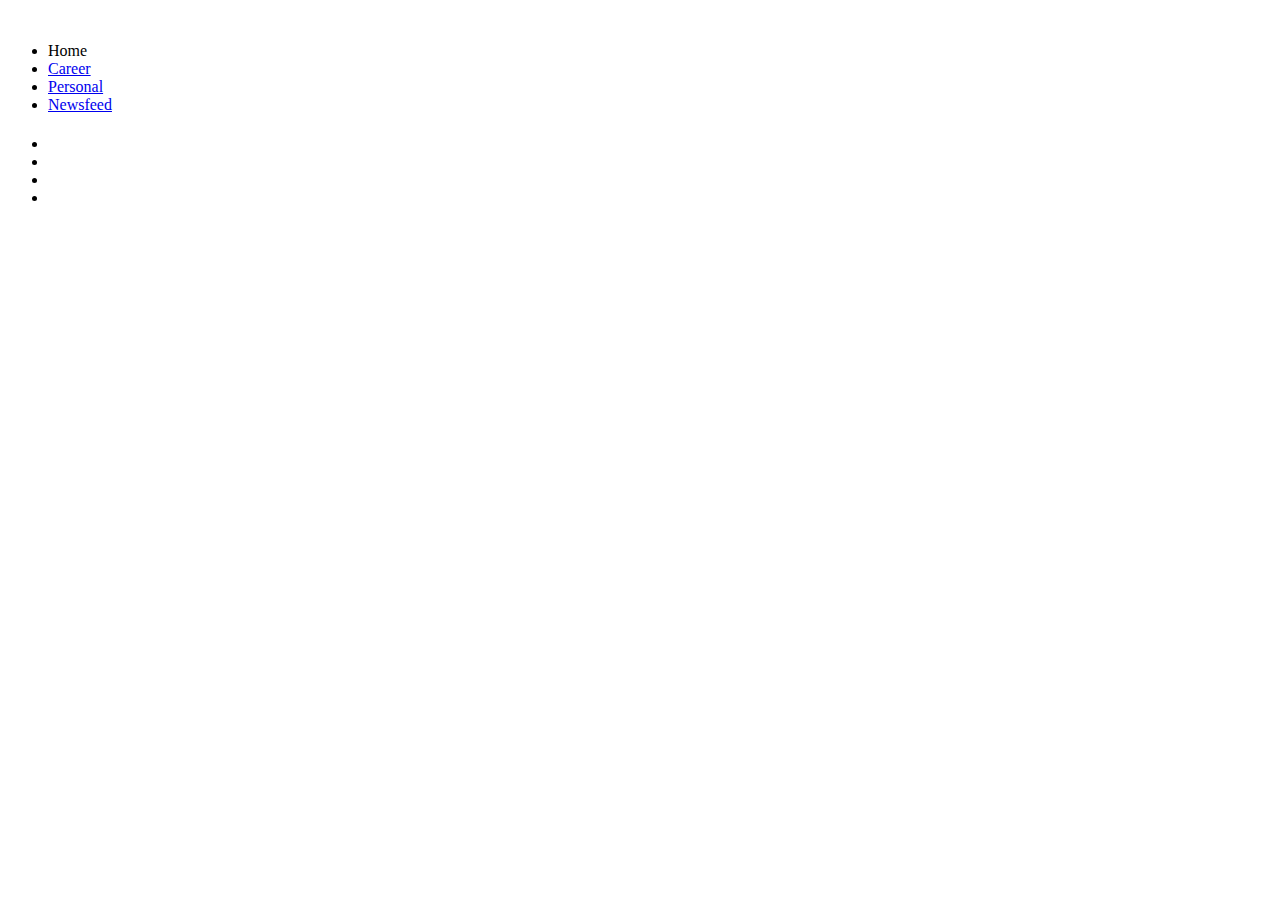
==== src/index.html @ f90f5dcb "Made html template in index.html file" ====
<!DOCTYPE html>
<html lang="en">

<head>
    <meta charset="UTF-8">
    <meta name="viewport" content="width=device-width, initial-scale=1.0">
    <meta http-equiv="X-UA-Compatible" content="ie=edge">
    <title>Document</title>
    <link rel="stylesheet" href="styles/main.css">
    <link rel="stylesheet" href="">
</head>

<body>
    <header class='header'>
        <img>
        <nav>
            <ul>
                <li><a href="#"></a>Home</li>
                <li><a href="#">Career</a></li>
                <li><a href="#">Personal</a></li>
                <li><a href="#">Newsfeed</a></li>
            </ul>
        </nav>
        <h1></h1>
    </header>

    <main class='center'>

    </main>

    <footer class='footer'>
        <ul>

            <li><a href=""><img src="" alt=""></a></li>
            <li><a href=""><img src="" alt=""></a></li>
            <li> <a href=""><img src="" alt=""></a></li>
            <li><a href=""><img src="" alt=""></a></li>
        </ul>
    </footer>

</body>

</html>
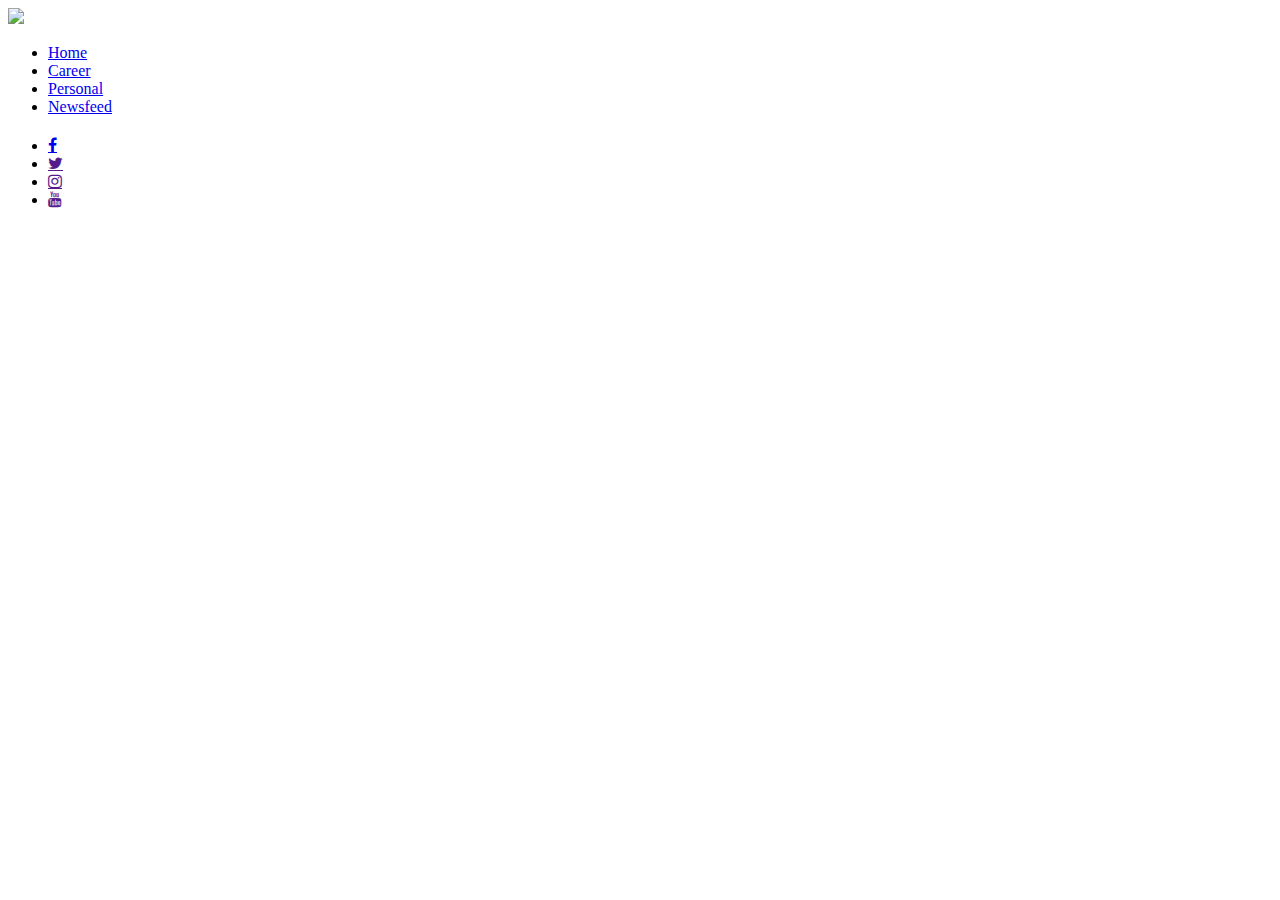
==== commit fe623f70: "Created HTML Template" ====
--- a/src/index.html
+++ b/src/index.html
@@ -6,19 +6,20 @@
     <meta name="viewport" content="width=device-width, initial-scale=1.0">
     <meta http-equiv="X-UA-Compatible" content="ie=edge">
     <title>Document</title>
-    <link rel="stylesheet" href="styles/main.css">
+    <link rel="stylesheet" href="https://cdnjs.cloudflare.com/ajax/libs/font-awesome/4.7.0/css/font-awesome.min.css">
+    <link rel="stylesheet" href="/styles/main.css">
     <link rel="stylesheet" href="">
 </head>
 
 <body>
     <header class='header'>
-        <img>
+        <img class='logo' src='/assets/theoffice_logo_black_stickers_mockup.jpg'>
         <nav>
             <ul>
-                <li><a href="#"></a>Home</li>
-                <li><a href="#">Career</a></li>
-                <li><a href="#">Personal</a></li>
-                <li><a href="#">Newsfeed</a></li>
+                <li><a href="/index.html">Home</a></li>
+                <li><a href="/pages/career.html">Career</a></li>
+                <li><a href="/pages/personal.html">Personal</a></li>
+                <li><a href="/pages/newsfeed.html">Newsfeed</a></li>
             </ul>
         </nav>
         <h1></h1>
@@ -31,10 +32,10 @@
     <footer class='footer'>
         <ul>
 
-            <li><a href=""><img src="" alt=""></a></li>
-            <li><a href=""><img src="" alt=""></a></li>
-            <li> <a href=""><img src="" alt=""></a></li>
-            <li><a href=""><img src="" alt=""></a></li>
+            <li><a href="#" class="fa fa-facebook"></a></li>
+            <li><a href="" class="fa fa-twitter"></a></li>
+            <li> <a href="" class="fa fa-instagram"></a></li>
+            <li><a href="" class="fa fa-youtube"></a></li>
         </ul>
     </footer>
 
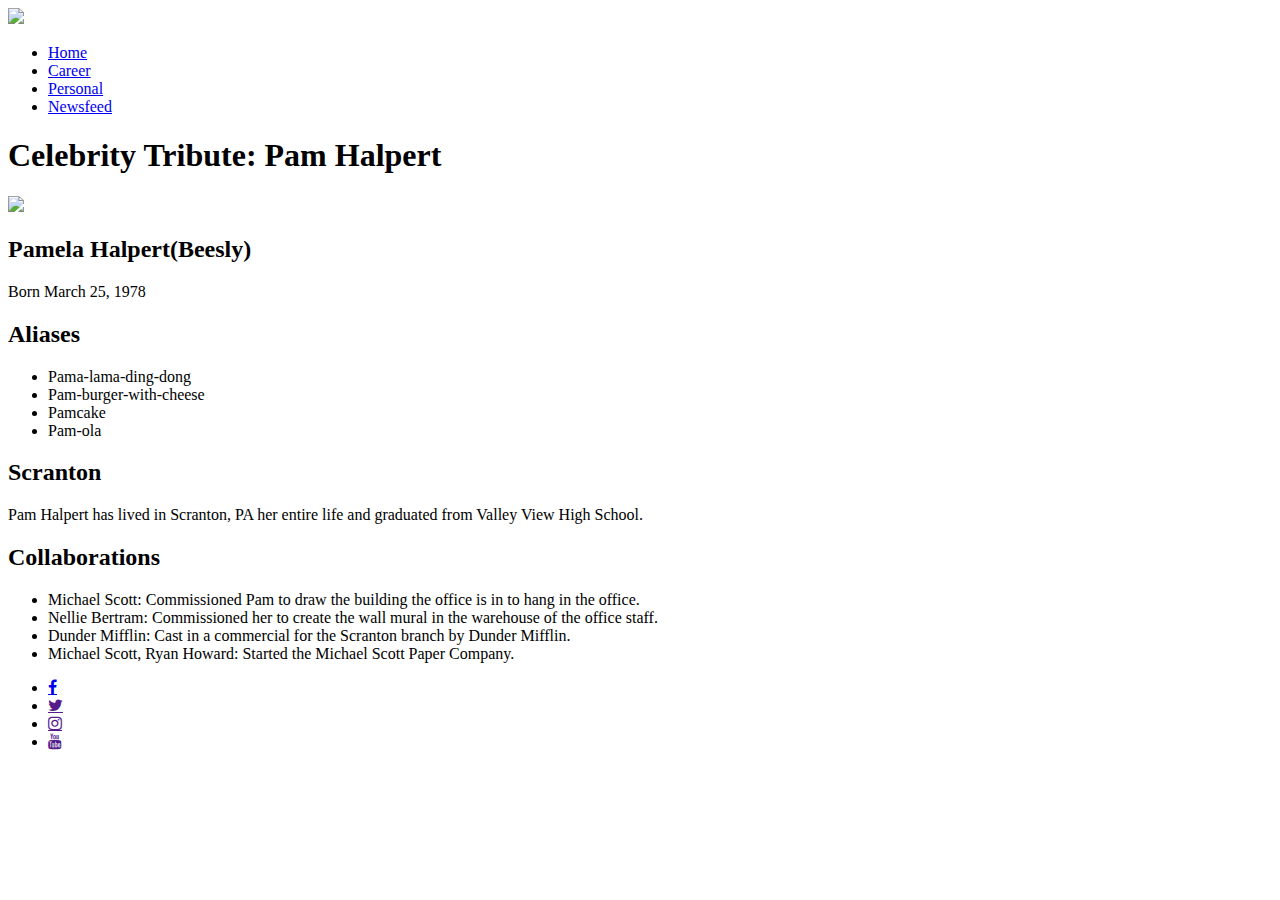
==== commit dc4bdcfa: "Base html work on summary" ====
--- a/src/index.html
+++ b/src/index.html
@@ -8,7 +8,7 @@
     <title>Document</title>
     <link rel="stylesheet" href="https://cdnjs.cloudflare.com/ajax/libs/font-awesome/4.7.0/css/font-awesome.min.css">
     <link rel="stylesheet" href="/styles/main.css">
-    <link rel="stylesheet" href="">
+    <link rel="stylesheet" href="/styles/summary.css">
 </head>
 
 <body>
@@ -22,7 +22,32 @@
                 <li><a href="/pages/newsfeed.html">Newsfeed</a></li>
             </ul>
         </nav>
-        <h1></h1>
+        <h1>
+            Celebrity Tribute: Pam Halpert
+        </h1>
+        <img class='logo' src='/assets/images.jpg'>
+        <h2>Pamela Halpert(Beesly)</h2>
+          <section>Born March 25, 1978</section>
+        <h2>Aliases</h2>
+          <ul>
+              <li>Pama-lama-ding-dong</li>
+              <li>Pam-burger-with-cheese</li>
+              <li>Pamcake</li>
+              <li>Pam-ola</li>
+          </ul>
+        <h2>Scranton</h2>
+        <section>Pam Halpert has lived in Scranton, PA her entire life and graduated from
+                 Valley View High School.
+        </section>
+        <h2>Collaborations</h2>
+          <ul>
+              <li>Michael Scott: Commissioned Pam to draw the building the office is in
+                  to hang in the office. </li>
+              <li>Nellie Bertram: Commissioned her to create the wall mural in the warehouse
+                  of the office staff. </li>
+              <li>Dunder Mifflin: Cast in a commercial for the Scranton branch by Dunder Mifflin.</li>
+              <li>Michael Scott, Ryan Howard: Started the Michael Scott Paper Company.</li>
+          </ul>   
     </header>
 
     <main class='center'>
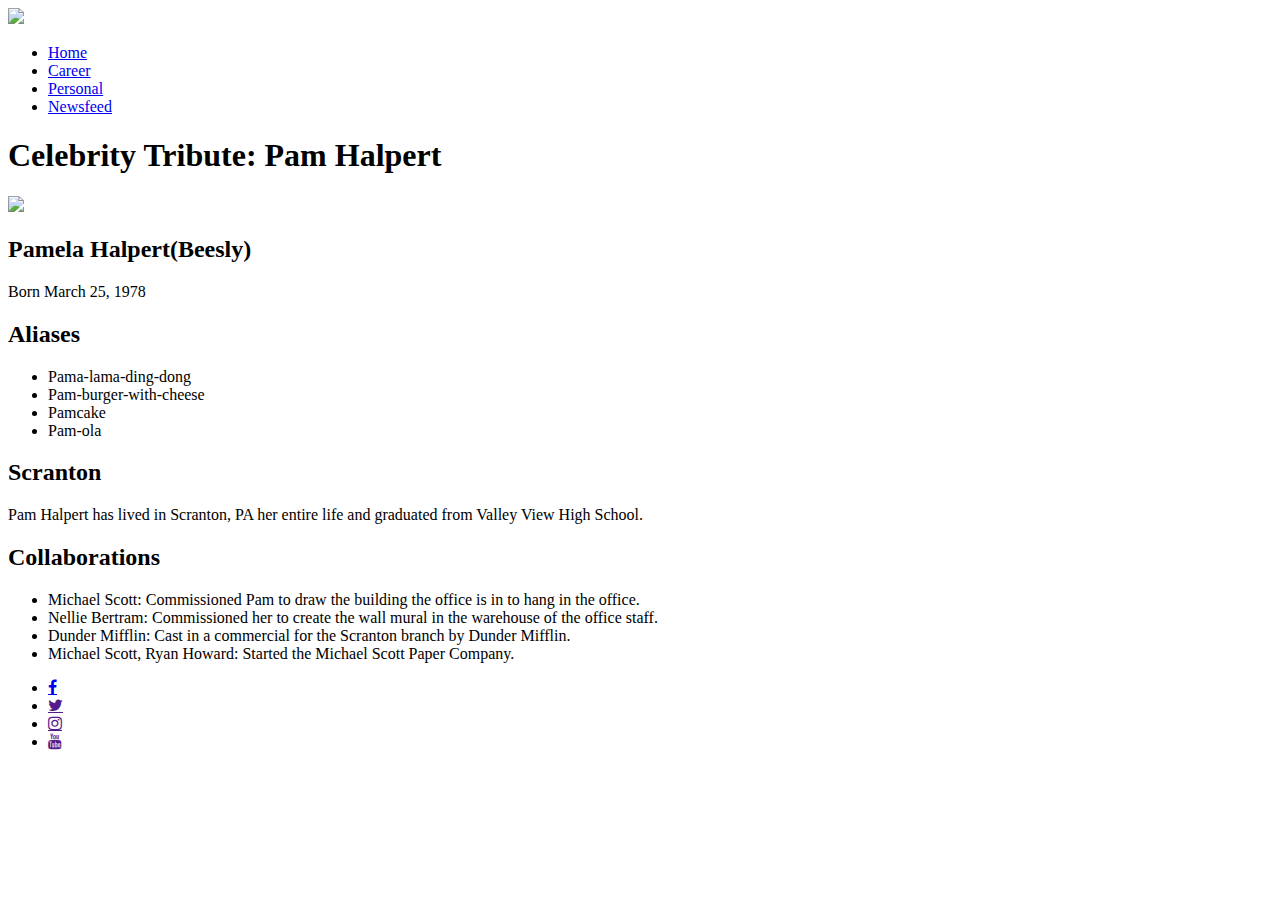
==== commit 2f78246b: "filled out main.css, moved h1 in each html, added a few classes in main" ====
--- a/src/index.html
+++ b/src/index.html
@@ -15,17 +15,22 @@
     <header class='header'>
         <img class='logo' src='/assets/theoffice_logo_black_stickers_mockup.jpg'>
         <nav>
-            <ul>
+            <ul class='navbar'>
                 <li><a href="/index.html">Home</a></li>
                 <li><a href="/pages/career.html">Career</a></li>
                 <li><a href="/pages/personal.html">Personal</a></li>
                 <li><a href="/pages/newsfeed.html">Newsfeed</a></li>
             </ul>
         </nav>
-        <h1>
-            Celebrity Tribute: Pam Halpert
-        </h1>
-        <img class='logo' src='/assets/images.jpg'>
+       
+           
+    </header>
+
+    <main class='center'>
+            <h1>
+                    Celebrity Tribute: Pam Halpert
+                </h1>
+        <img src='/assets/images.jpg'>
         <h2>Pamela Halpert(Beesly)</h2>
           <section>Born March 25, 1978</section>
         <h2>Aliases</h2>
@@ -47,11 +52,7 @@
                   of the office staff. </li>
               <li>Dunder Mifflin: Cast in a commercial for the Scranton branch by Dunder Mifflin.</li>
               <li>Michael Scott, Ryan Howard: Started the Michael Scott Paper Company.</li>
-          </ul>   
-    </header>
-
-    <main class='center'>
-
+          </ul>
     </main>
 
     <footer class='footer'>
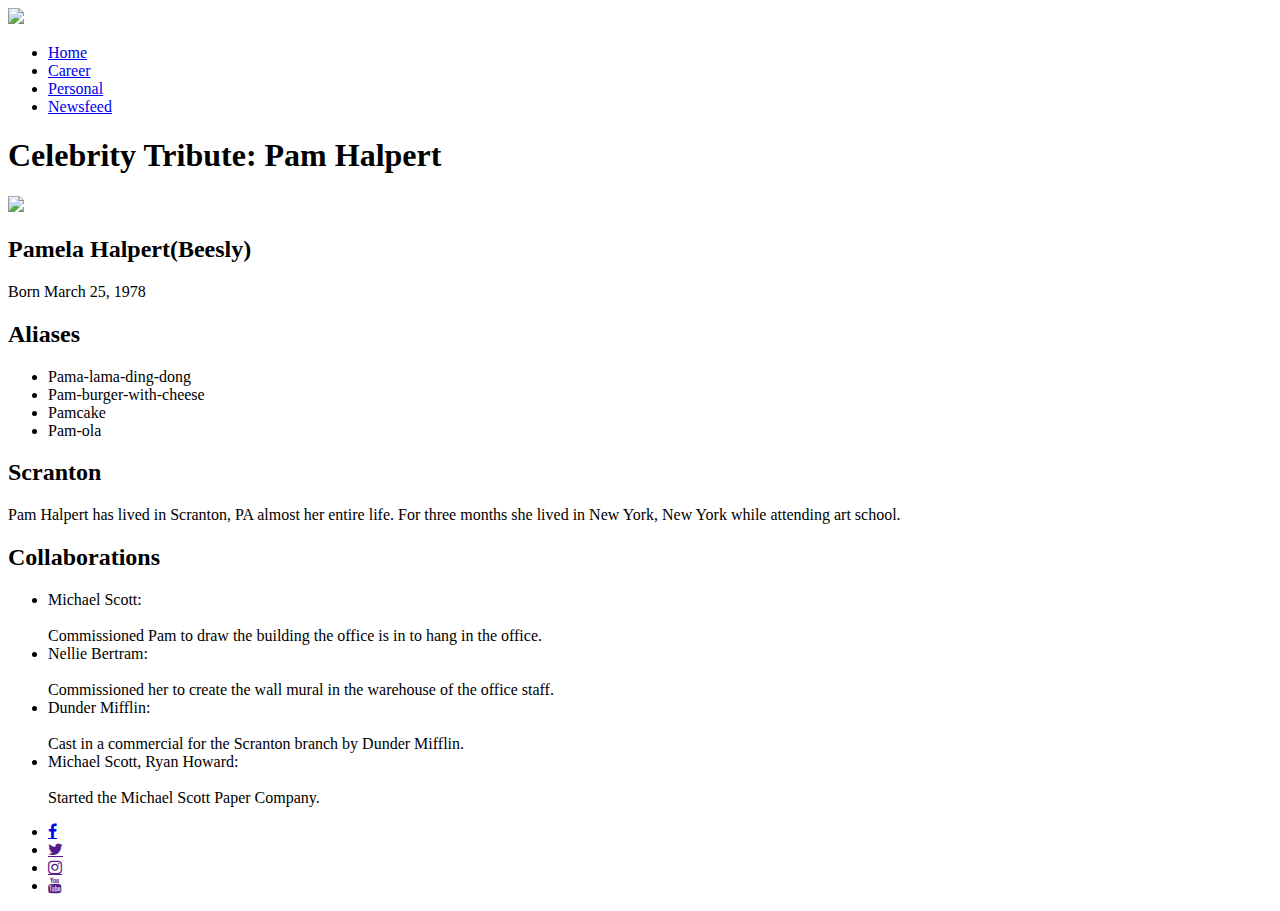
==== commit 49f2e129: "Added black background to text" ====
--- a/src/index.html
+++ b/src/index.html
@@ -5,7 +5,7 @@
     <meta charset="UTF-8">
     <meta name="viewport" content="width=device-width, initial-scale=1.0">
     <meta http-equiv="X-UA-Compatible" content="ie=edge">
-    <title>Document</title>
+    <title>Pam Halpert-Celebrity Tribute</title>
     <link rel="stylesheet" href="https://cdnjs.cloudflare.com/ajax/libs/font-awesome/4.7.0/css/font-awesome.min.css">
     <link rel="stylesheet" href="/styles/main.css">
     <link rel="stylesheet" href="/styles/summary.css">
@@ -41,17 +41,17 @@
               <li>Pam-ola</li>
           </ul>
         <h2>Scranton</h2>
-        <section>Pam Halpert has lived in Scranton, PA her entire life and graduated from
-                 Valley View High School.
+        <section>Pam Halpert has lived in Scranton, PA almost her entire life. For three months
+                 she lived in New York, New York while attending art school.
         </section>
         <h2>Collaborations</h2>
-          <ul>
-              <li>Michael Scott: Commissioned Pam to draw the building the office is in
+          <ul class="main-body" class='collab'>
+              <li><div class='collabPeople'>Michael Scott:</div><br>Commissioned Pam to draw the building the office is in
                   to hang in the office. </li>
-              <li>Nellie Bertram: Commissioned her to create the wall mural in the warehouse
+              <li><div class='collabPeople'>Nellie Bertram:</div><br>Commissioned her to create the wall mural in the warehouse
                   of the office staff. </li>
-              <li>Dunder Mifflin: Cast in a commercial for the Scranton branch by Dunder Mifflin.</li>
-              <li>Michael Scott, Ryan Howard: Started the Michael Scott Paper Company.</li>
+              <li><div class='collabPeople'>Dunder Mifflin:</div><br>Cast in a commercial for the Scranton branch by Dunder Mifflin.</li>
+              <li><div class='collabPeople'>Michael Scott, Ryan Howard:</div><br>Started the Michael Scott Paper Company.</li>
           </ul>
     </main>
 
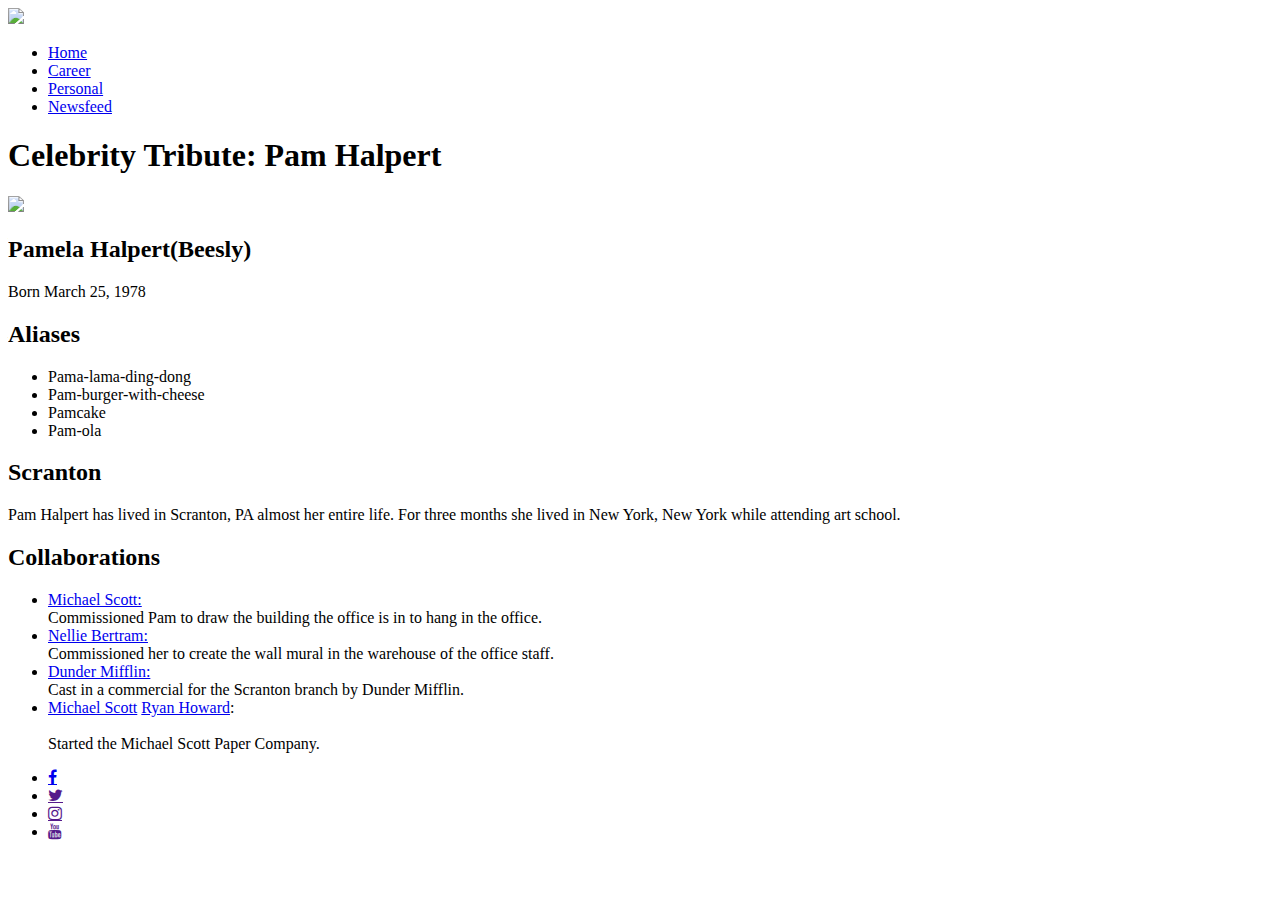
==== commit 8c41f62f: "added links to names" ====
--- a/src/index.html
+++ b/src/index.html
@@ -46,12 +46,12 @@
         </section>
         <h2>Collaborations</h2>
           <ul class="main-body" class='collab'>
-              <li><div class='collabPeople'>Michael Scott:</div><br>Commissioned Pam to draw the building the office is in
+              <li><a href="https://theoffice.fandom.com/wiki/Michael_Scott" class='collabPeople'>Michael Scott:</a><br>Commissioned Pam to draw the building the office is in
                   to hang in the office. </li>
-              <li><div class='collabPeople'>Nellie Bertram:</div><br>Commissioned her to create the wall mural in the warehouse
+              <li><a href="https://theoffice.fandom.com/wiki/Nellie_Bertram" class='collabPeople'>Nellie Bertram:</a><br>Commissioned her to create the wall mural in the warehouse
                   of the office staff. </li>
-              <li><div class='collabPeople'>Dunder Mifflin:</div><br>Cast in a commercial for the Scranton branch by Dunder Mifflin.</li>
-              <li><div class='collabPeople'>Michael Scott, Ryan Howard:</div><br>Started the Michael Scott Paper Company.</li>
+              <li><a href="https://theoffice.fandom.com/wiki/Dunder_Mifflin_Paper_Company" class='collabPeople'>Dunder Mifflin:</a><br>Cast in a commercial for the Scranton branch by Dunder Mifflin.</li>
+              <li><div class='collabPeople'><a href="https://theoffice.fandom.com/wiki/Michael_Scott">Michael Scott</a> <a href="https://theoffice.fandom.com/wiki/Ryan_Howard">Ryan Howard</a>:</div><br>Started the Michael Scott Paper Company.</li>
           </ul>
     </main>
 
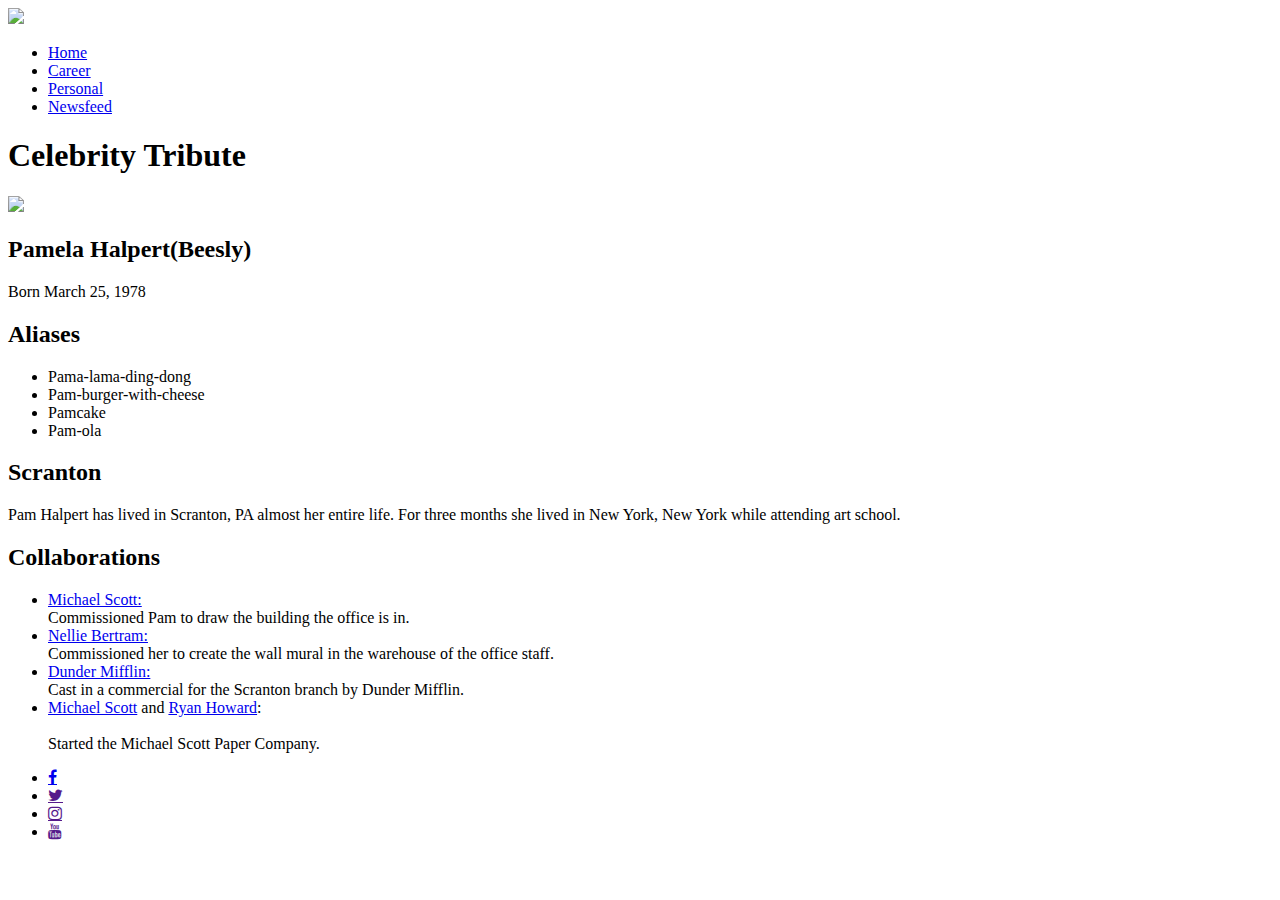
==== commit 0022de23: "fine tweeks on h1 and collab links" ====
--- a/src/index.html
+++ b/src/index.html
@@ -28,8 +28,8 @@
 
     <main class='center'>
             <h1>
-                    Celebrity Tribute: Pam Halpert
-                </h1>
+                Celebrity Tribute
+            </h1>
         <img src='/assets/images.jpg'>
         <h2>Pamela Halpert(Beesly)</h2>
           <section>Born March 25, 1978</section>
@@ -46,12 +46,11 @@
         </section>
         <h2>Collaborations</h2>
           <ul class="main-body" class='collab'>
-              <li><a href="https://theoffice.fandom.com/wiki/Michael_Scott" class='collabPeople'>Michael Scott:</a><br>Commissioned Pam to draw the building the office is in
-                  to hang in the office. </li>
-              <li><a href="https://theoffice.fandom.com/wiki/Nellie_Bertram" class='collabPeople'>Nellie Bertram:</a><br>Commissioned her to create the wall mural in the warehouse
+              <li class='collabPeople'><a href="https://theoffice.fandom.com/wiki/Michael_Scott">Michael Scott:</a><br>Commissioned Pam to draw the building the office is in. </li>
+              <li class='collabPeople'><a href="https://theoffice.fandom.com/wiki/Nellie_Bertram">Nellie Bertram:</a><br>Commissioned her to create the wall mural in the warehouse
                   of the office staff. </li>
-              <li><a href="https://theoffice.fandom.com/wiki/Dunder_Mifflin_Paper_Company" class='collabPeople'>Dunder Mifflin:</a><br>Cast in a commercial for the Scranton branch by Dunder Mifflin.</li>
-              <li><div class='collabPeople'><a href="https://theoffice.fandom.com/wiki/Michael_Scott">Michael Scott</a> <a href="https://theoffice.fandom.com/wiki/Ryan_Howard">Ryan Howard</a>:</div><br>Started the Michael Scott Paper Company.</li>
+              <li class='collabPeople'><a href="https://theoffice.fandom.com/wiki/Dunder_Mifflin_Paper_Company">Dunder Mifflin:</a><br>Cast in a commercial for the Scranton branch by Dunder Mifflin.</li>
+              <li class='collabPeople'><div><a href="https://theoffice.fandom.com/wiki/Michael_Scott">Michael Scott</a> and <a href="https://theoffice.fandom.com/wiki/Ryan_Howard">Ryan Howard</a>:</div><br>Started the Michael Scott Paper Company.</li>
           </ul>
     </main>
 
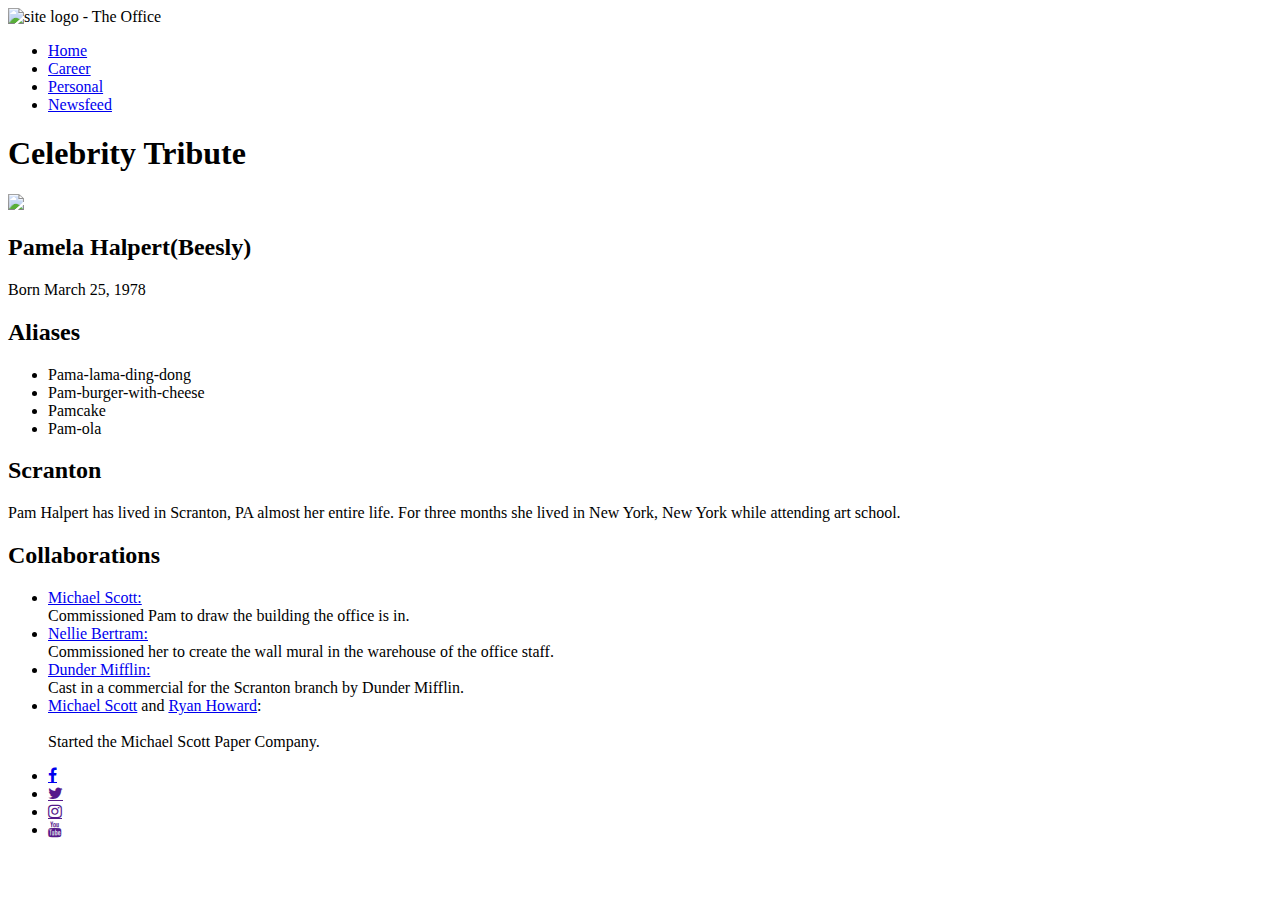
==== commit 511bd9f2: "htmlValidator - updated logo 'alt' attribute" ====
--- a/src/index.html
+++ b/src/index.html
@@ -13,7 +13,7 @@
 
 <body>
     <header class='header'>
-        <img class='logo' src='/assets/theoffice_logo_black_stickers_mockup.jpg'>
+        <img class='logo' src='/assets/theoffice_logo_black_stickers_mockup.jpg' alt="site logo - The Office">
         <nav>
             <ul class='navbar'>
                 <li><a href="/index.html">Home</a></li>
